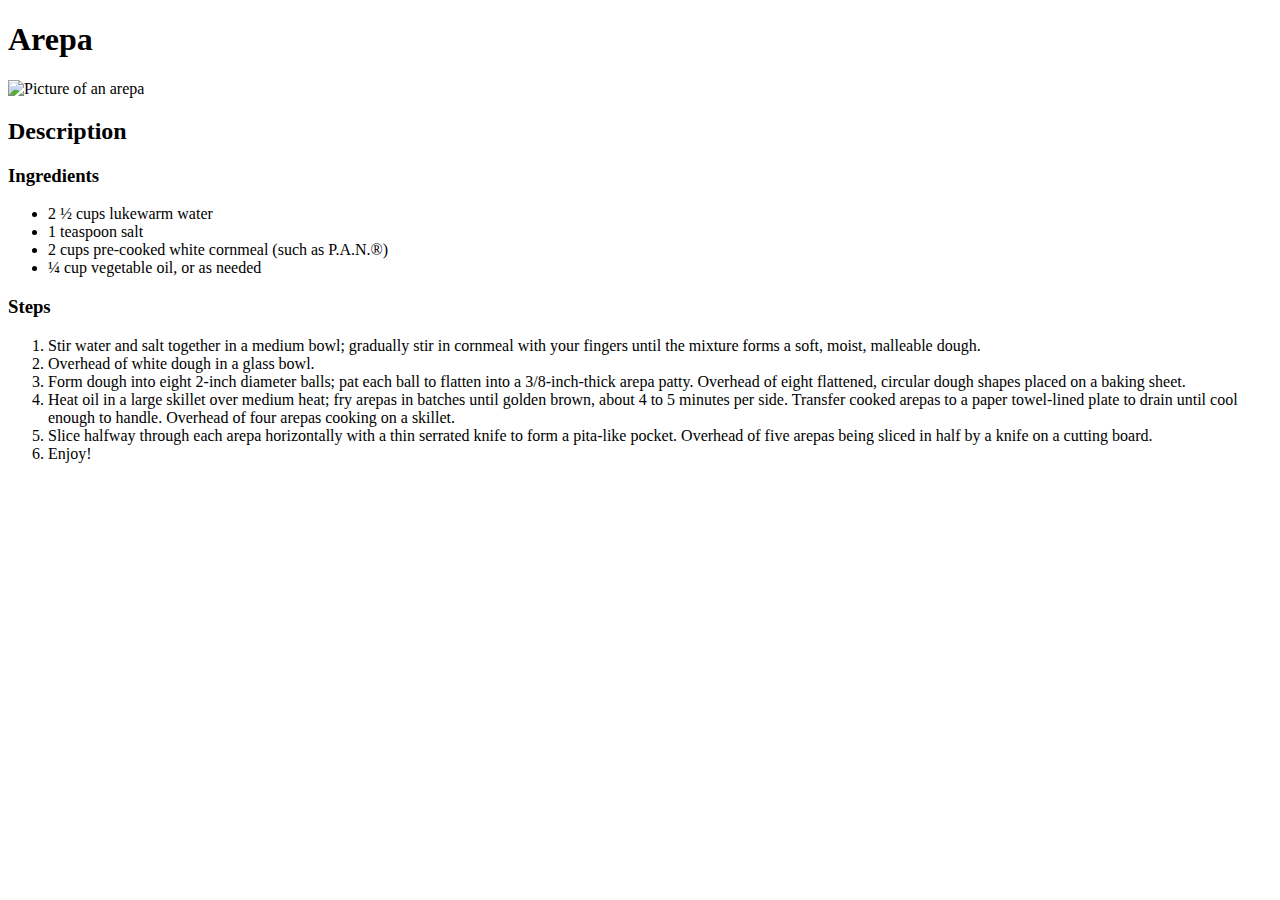
==== recipes/arepa.html @ 906956a5 "Added recipes pages" ====
<!DOCTYPE html>
<html lang="en">
  <head>
    <meta charset="UTF-8" />
    <meta name="viewport" content="width=device-width, initial-scale=1.0" />
    <title>Arepa recipe</title>
  </head>
  <body>
    <h1>Arepa</h1>
    <img
      src="https://www.allrecipes.com/thmb/t0PuSuSrBoRCQBXynErmkahX4sw=/0x512/filters:no_upscale():max_bytes(150000):strip_icc():format(webp)/4387883-homemade-arepas-Buckwheat-Queen-4x3-f0ac376415794768aa110e517fe3ef89.jpg"
      alt="Picture of an arepa"
    />
    <h2>Description</h2>
    <h3>Ingredients</h3>
    <ul>
      <li>2 ½ cups lukewarm water</li>
      <li>1 teaspoon salt</li>
      <li>2 cups pre-cooked white cornmeal (such as P.A.N.®)</li>
      <li>¼ cup vegetable oil, or as needed</li>
    </ul>
    <h3>Steps</h3>
    <ol>
      <li>
        Stir water and salt together in a medium bowl; gradually stir in
        cornmeal with your fingers until the mixture forms a soft, moist,
        malleable dough.
      </li>
      <li>Overhead of white dough in a glass bowl.</li>
      <li>
        Form dough into eight 2-inch diameter balls; pat each ball to flatten
        into a 3/8-inch-thick arepa patty. Overhead of eight flattened, circular
        dough shapes placed on a baking sheet.
      </li>
      <li>
        Heat oil in a large skillet over medium heat; fry arepas in batches
        until golden brown, about 4 to 5 minutes per side. Transfer cooked
        arepas to a paper towel-lined plate to drain until cool enough to
        handle. Overhead of four arepas cooking on a skillet.
      </li>
      <li>
        Slice halfway through each arepa horizontally with a thin serrated knife
        to form a pita-like pocket. Overhead of five arepas being sliced in half
        by a knife on a cutting board.
      </li>
      <li>Enjoy!</li>
    </ol>
  </body>
</html>
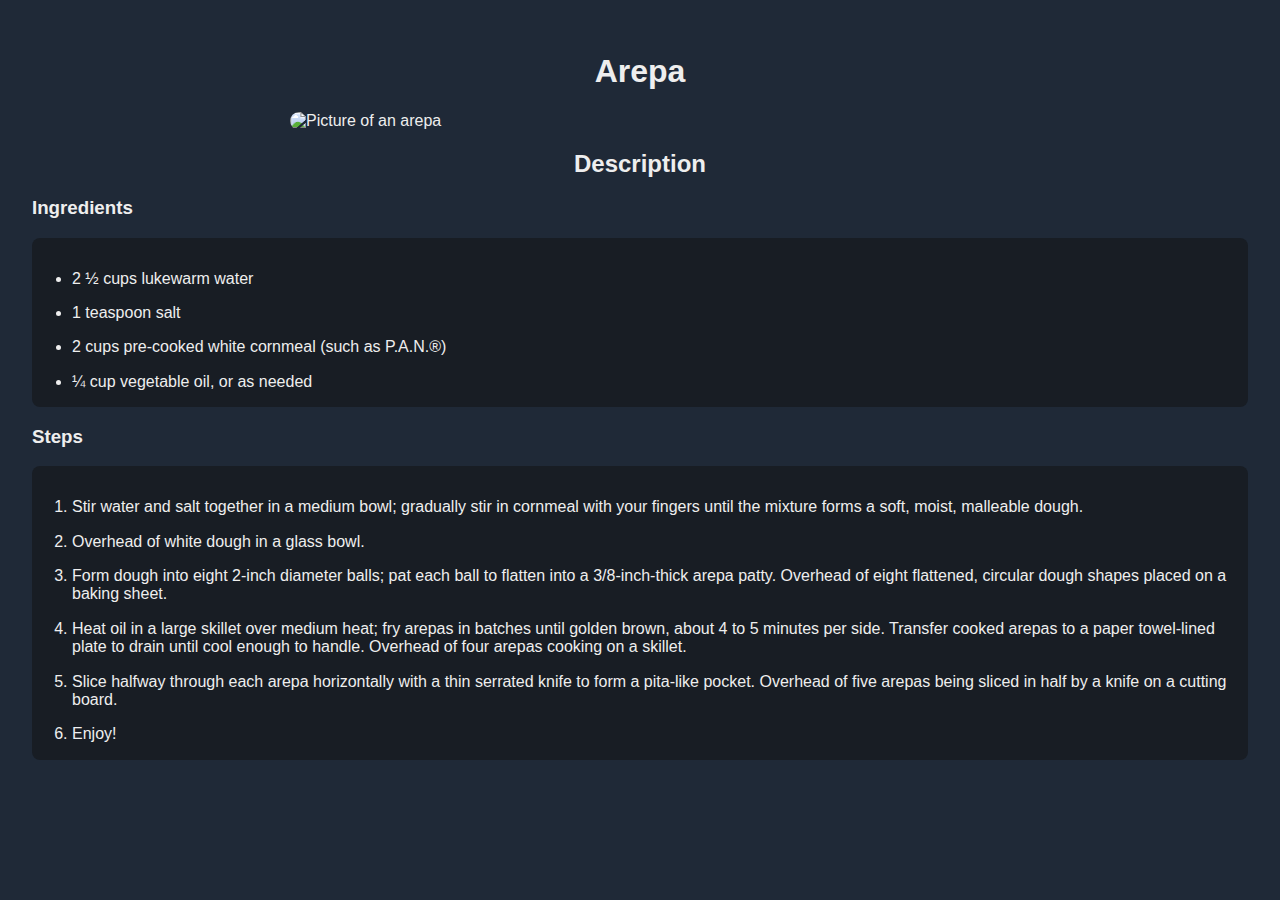
==== commit adff0087: "added styles to the pages" ====
--- a/recipes/arepa.html
+++ b/recipes/arepa.html
@@ -3,24 +3,27 @@
   <head>
     <meta charset="UTF-8" />
     <meta name="viewport" content="width=device-width, initial-scale=1.0" />
+    <link rel="stylesheet" href="/styles/normalize.css" />
+    <link rel="stylesheet" href="/styles/styles.css" />
     <title>Arepa recipe</title>
   </head>
   <body>
-    <h1>Arepa</h1>
+    <h1 class="title">Arepa</h1>
     <img
       src="https://www.allrecipes.com/thmb/t0PuSuSrBoRCQBXynErmkahX4sw=/0x512/filters:no_upscale():max_bytes(150000):strip_icc():format(webp)/4387883-homemade-arepas-Buckwheat-Queen-4x3-f0ac376415794768aa110e517fe3ef89.jpg"
       alt="Picture of an arepa"
+      class="picture"
     />
-    <h2>Description</h2>
+    <h2 class="title">Description</h2>
     <h3>Ingredients</h3>
-    <ul>
+    <ul class="ingredients">
       <li>2 ½ cups lukewarm water</li>
       <li>1 teaspoon salt</li>
       <li>2 cups pre-cooked white cornmeal (such as P.A.N.®)</li>
       <li>¼ cup vegetable oil, or as needed</li>
     </ul>
     <h3>Steps</h3>
-    <ol>
+    <ol class="steps">
       <li>
         Stir water and salt together in a medium bowl; gradually stir in
         cornmeal with your fingers until the mixture forms a soft, moist,
--- a/styles/styles.css
+++ b/styles/styles.css
@@ -0,0 +1,54 @@
+* {
+  box-sizing: border-box;
+}
+
+body {
+  font-family: Arial, Helvetica, sans-serif;
+  background-color: rgb(31 41 55);
+  color: #eee;
+  padding: 2rem;
+}
+
+.title {
+  text-align: center;
+}
+
+.navigation_menu {
+  font-size: 2rem;
+  background-color: rgb(54, 81, 119);
+  border-radius: 8px;
+  list-style: none;
+  padding-left: 0;
+}
+
+.navigation_menu li {
+  padding: 1.5rem;
+  border-bottom: 2px solid rgba(48, 45, 45, 0.3);
+}
+
+.navigation_menu a {
+  color: inherit;
+  text-decoration: none;
+}
+
+.picture {
+  width: 700px;
+  height: auto;
+  display: block;
+  margin: 0 auto;
+  border-radius: 1rem;
+}
+
+.ingredients,
+.steps {
+  font-size: 1rem;
+  background-color: rgb(24, 29, 36);
+  border-radius: 8px;
+  padding-top: 1rem;
+  padding-bottom: 1rem;
+}
+
+.ingredients li,
+.steps li {
+  padding-top: 1rem;
+}
